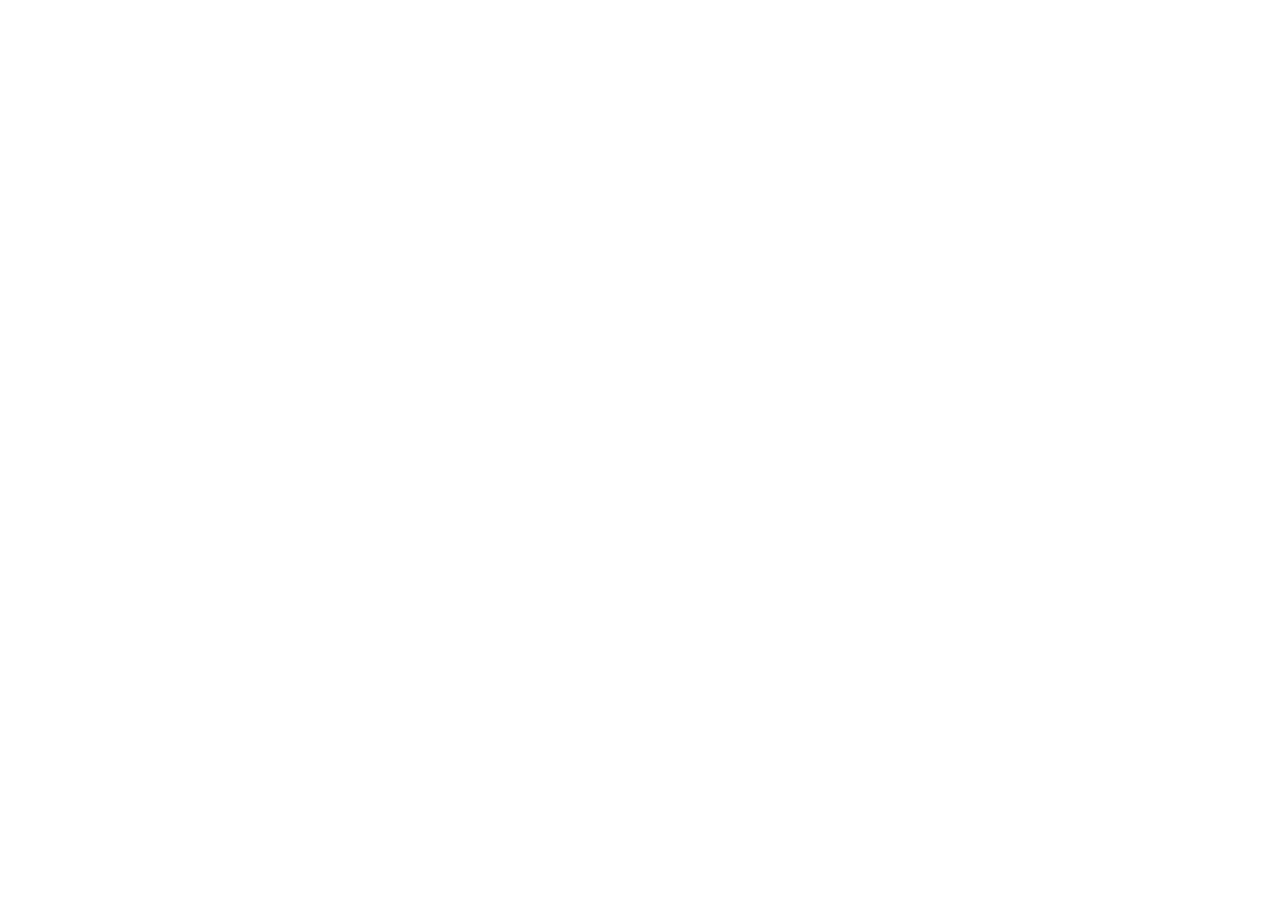
==== collection.html @ facdca30 "ckpt 5 commit 2" ====
<!DOCTYPE html>
<html>
    <head>
        <title>Bloc Jams</title>
        <meta name="viewport" content="width=device-width, initial-scale=1">
        <link rel="stylesheet" type="text/css" href="http://fonts.googleapis.com/css?family=Open+Sans:400,800,600,700,300">
        <link rel="stylesheet" type="text/css" href="http://code.ionicframework.com/ionicons/2.0.1/css/ionicons.min.css">
        <link rel="stylesheet" type="text/css" href="styles/normalize.css">
        <link rel="stylesheet" type="text/css" href="styles/main.css">
        <link rel="stylesheet" type="text/css" href="styles/collection.css">
    </head>
    <body>
    </body>
</html>
---- styles/main.css ----
html {
     height: 100%; /* makes sure our HTML takes up 100% of the browser window */
     font-size: 100%;
 }

 body {
     font-family: 'Open Sans'; /* sets our font to the "Open Sans" typeface */
     color: white;             /* sets the text color to white */
     min-height: 100%;         /* says the height of the body must be, at minimum, 100% of the window */
 }

 body.landing {
     background-color: rgb(58,23,63); /* sets the background color to an RGB value (see below) */
 }

a{
    font-family: 'Open Sans';
    color: white;
    min-height: 100%;
    text-decoration: none;
}

 .navbar {
    position: relative;
    padding: 0.5rem;
    /*#1*/
    background-color: rgba(101,18,95,0.5);
    /*#2*/
    z-index: 1;
 }

 .navbar .logo {
     position: relative; /* positioning will be explained in a resource */
     left: 2rem;
     cursor: pointer;
 }

 .navbar .links-container {
    display: table;
    position: absolute;
    top: 0;
    right: 0;
    height: 100px;
    padding-left: 1rem;
    padding-right: 1rem;
    /*#3*/
    vertical-align: middle;
    color: white;
    font-size: 0.625rem;
    letter-spacing: 0.05rem;
    font-weight: 700;
    text-transform: uppercase;
    /*#4*/
    text-decoration: none;
    cursor: pointer;
 }

.links-container .navbar-link:hover {
    color: rgb(223,50,117);
}

 .hero-content {
     position: relative; /* positioning will be explained in a resource */
     min-height: 600px;  /* hero content element must be _at least_ 600 pixels */
     background-image: url(../assets/images/blocjams_bg.jpg);
     background-repeat: no-repeat;
     background-position: center center;
     background-size: cover;
 }

 .hero-content .hero-title {
    position: absolute;             /* positioning will be explained in a resource */
    top: 40%;                       /* positioning will be explained in a resource */
    -webkit-transform: translateY(-50%);
    -moz-transform: translateY(-50%);
    -ms-transform: translateY(-50%);
    transform: translateY(-50%);
    width: 100%;                    /* makes sure the title inhabits the full width of its container */
    text-align: center;             /* aligns text in the horizontal center of the element */
    font-size: 4rem;                /* specifies the size of the font in root em units */
    font-weight: 300;               /* makes the font thinner or lighter weight */
    text-transform: uppercase;      /* transforms the text to be all uppercase lettering */
    letter-spacing: 0.5rem;         /* puts 0.5 root ems worth of space between each letter */
    text-shadow: 1px 1px 0px rgb(58,23,63); /* creates a shadow underneath the text for readability over the image */
  }

  .selling-points {
      position: relative;
      display: table;
      width: 100%;
      -webkit-box-sizing: border-box;
      -moz-box-sizing: border-box;
      box-sizing: border-box; /* we'll explain this in a resource */
  }

  .point {
      display: table-cell;
      position: relative;
      width: 33.3%;
      padding: 2rem;
      text-align: center;
  }

  .point .point-title {
      font-size: 1.25rem;
  }

  .ion-music-note,
  .ion-radio-waves,
  .ion-iphone {
      color: rgb(233,50,117);
      font-size: 5rem;
  }
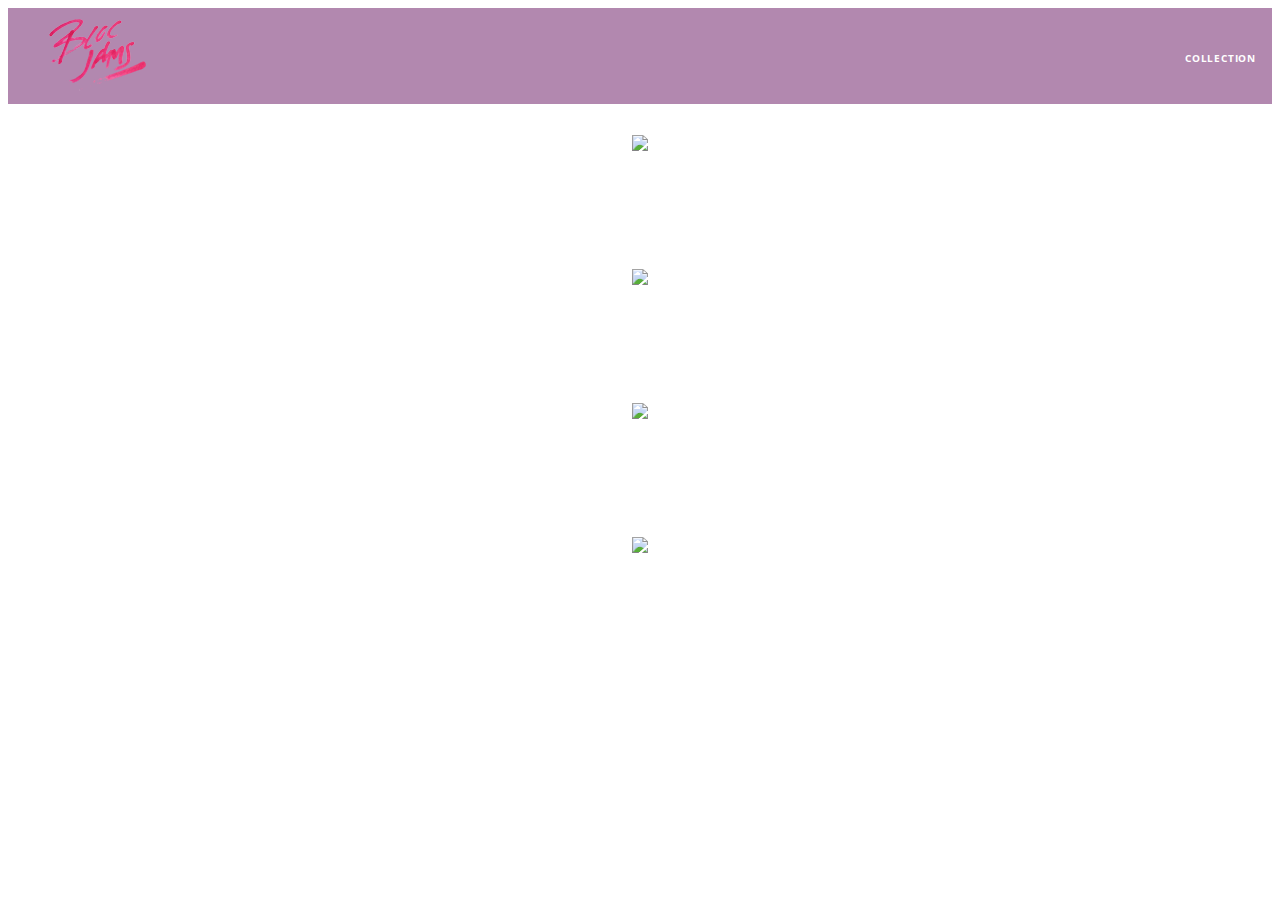
==== commit 40e74a70: "ckpt 5 commit 4" ====
--- a/collection.html
+++ b/collection.html
@@ -9,6 +9,69 @@
         <link rel="stylesheet" type="text/css" href="styles/main.css">
         <link rel="stylesheet" type="text/css" href="styles/collection.css">
     </head>
-    <body>
+    <body class="collection">
+      <nav class="navbar">
+        <a href="index.html" class="logo">
+          <img src="assets/images/bloc_jams_logo.png" alt="bloc jams logo">
+        </a>
+        <div class="links-container">
+          <a <href="collection.html" class="navbar-link">collection</a>
+        </div>
+      </nav>
+
+      <section class="album-covers container clearfix">
+        <div class="collection-album-container column fourth">
+          <img src="assets/images/album_covers/01.png"/>
+          <div class="collection-album-info caption">
+            <p>
+                  <a class="album-name" href="#">The Colors</a>
+                  <br/>
+                  <a href="#">Pablo Picasso</a>
+                  <br/>
+                  X songs
+                  <br/>
+            </p>
+          </div>
+        </div>
+        <div class="collection-album-container column fourth">
+          <img src="assets/images/album_covers/01.png"/>
+          <div class="collection-ablum-info caption">
+            <p>
+                  <a class="album-name" href="#">The Colors</a>
+                  <br/>
+                  <a href="#">Pablo Picasso</a>
+                  <br/>
+                  X songs
+                  <br/>
+            </p>
+          </div>
+        </div>
+        <div class="collection-album-container column fourth">
+          <img src="assets/images/album_covers/01.png"/>
+          <div class="collection-album-info caption">
+            <p>
+                  <a class="album-name" href="#">The Colors</a>
+                  <br/>
+                  <a href="#">Pablo Picasso</a>
+                  <br/>
+                  X songs
+                  <br/>
+            </p>
+          </div>
+        </div>
+        <div class="collection-album-container column fourth">
+          <img src="assets/images/album_covers/01.png"/>
+          <div class="collection-album-info caption">
+            <p>
+                  <a class="album-name" href="#">The Colors</a>
+                  <br/>
+                  <a href="#">Pablo Picasso</a>
+                  <br/>
+                  X songs
+                  <br/>
+            </p>
+          </div>
+        </div>
+      </section>
     </body>
 </html>
--- a/styles/main.css
+++ b/styles/main.css
@@ -41,6 +41,13 @@
     top: 0;
     right: 0;
     height: 100px;
+    color: white;
+}
+
+.links-container .navbar-link{
+    display: table-cell;
+    position: relative;
+    height: 100%;
     padding-left: 1rem;
     padding-right: 1rem;
     /*#3*/
--- a/styles/collection.css
+++ b/styles/collection.css
@@ -0,0 +1,40 @@
+body.collection {
+  background-image: url(../assets/images/blurred_backgrounds/blur_bg_2.jpg);
+  background-repeat: no-repeat;
+  background-attachment: fixed;
+  background-position: center center;
+  background-size: cover;
+}
+
+.album_covers {
+  position: relative;
+}
+
+.collection-album-container {
+  position: relative;
+  margin-top: 30px;
+  margin-bottom: 20px;
+  text-align: center;
+}
+
+.collection-album-container .caption {
+  margin-top: 10px;
+}
+
+.collection-album-container .caption p {
+  font-size: 1rem;
+  font-weight: 300;
+  color: rgba(255, 255, 255, 0.6);
+}
+
+.collection-album-container .caption p a {
+  color: rgba(255, 255, 255, 0.6);
+}
+
+.collection-album-container .caption p a.album-name{
+  color: white;
+}
+
+.collection-album-container img {
+  width: 80%;
+}
